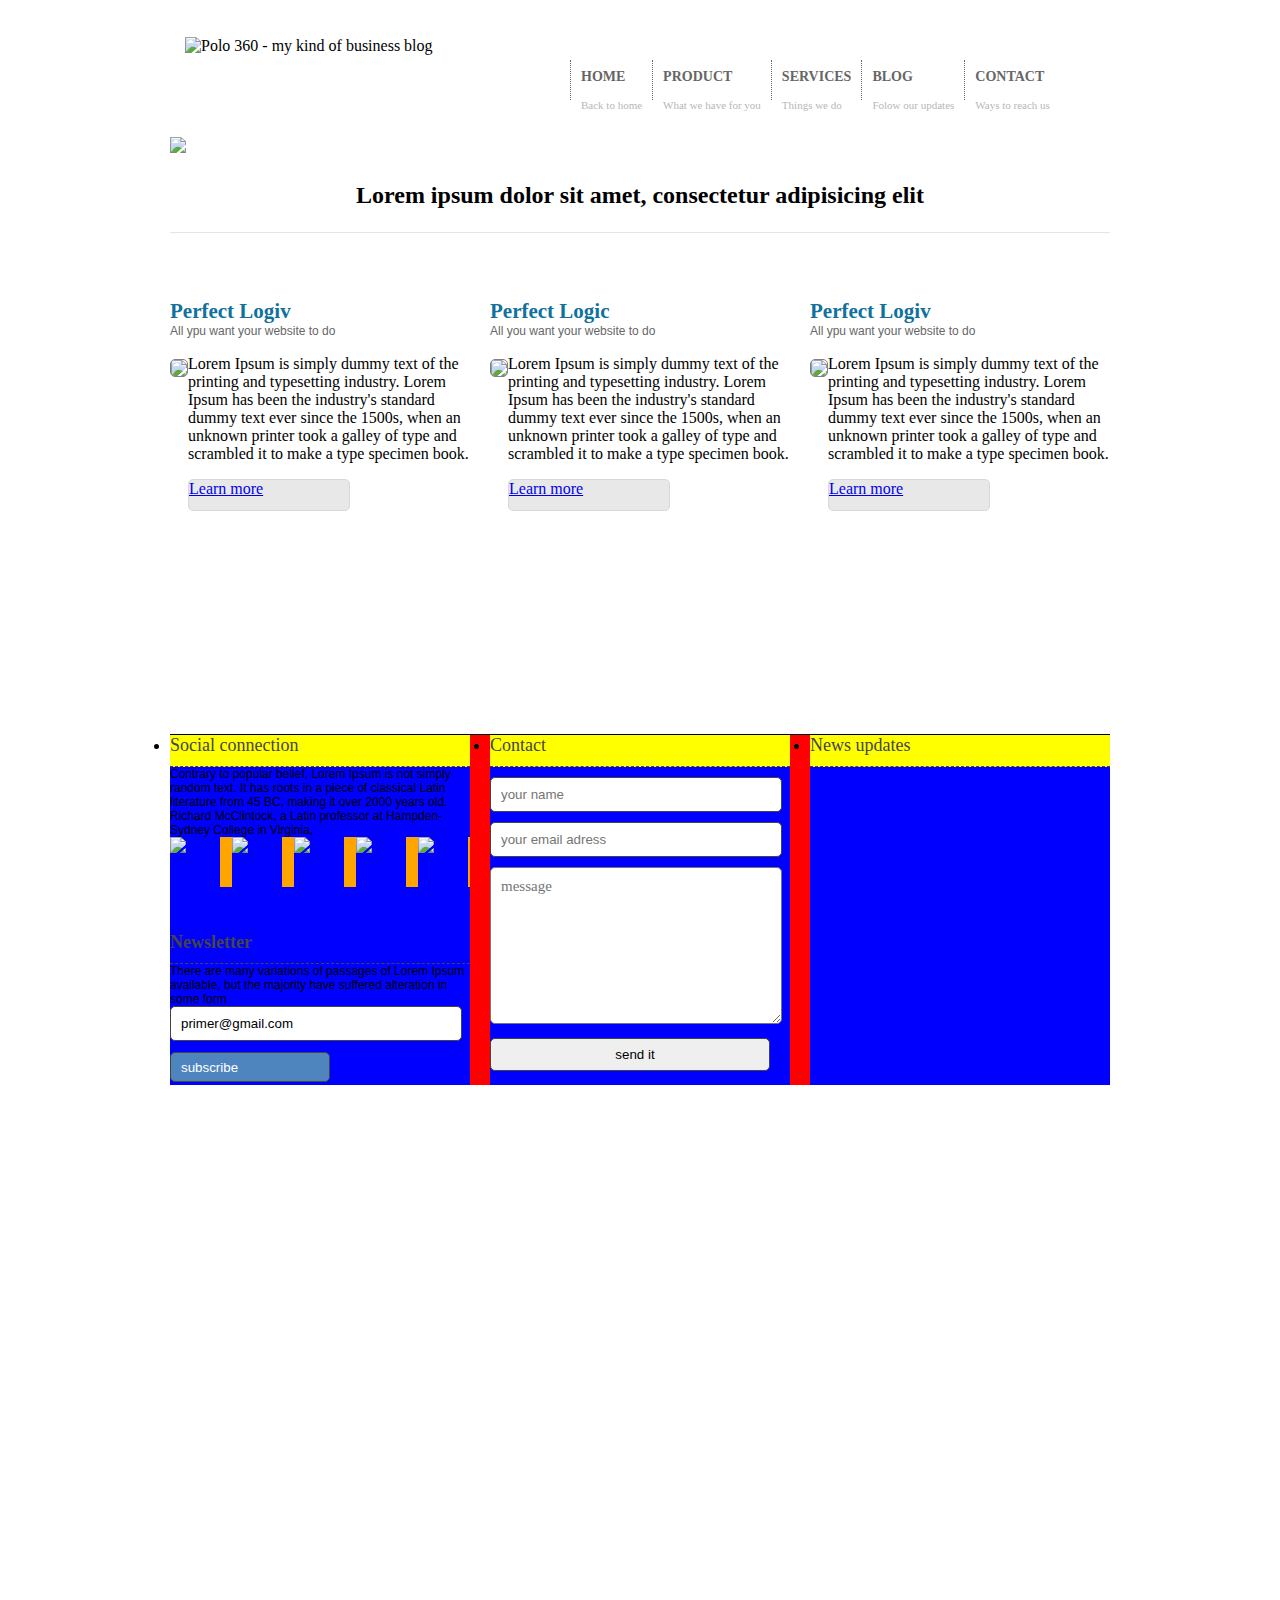
==== cas5.html @ 5f22b411 "Add files via upload" ====
<!DOCTYPE html>
<html>
<head>
	<title>cas5</title>
</head>
<link rel="stylesheet" type="text/css"
	href="cas5.css">
<body>
	<div class="holder">
	<!-- 	<div class="headr"></div> -->
	<header>
		<div class="header-left">
			<img src="logo-polo360.png" alt="Polo 360 - my kind of business blog">
			
		</div>
		<div class="header-right">
			<ul>
				<li>
					<a href="#">
						<h1>Home</h1>
						<span>Back to home</span> </a>
				</li>

				<li>
					<a href="#">
						<h1>Product</h1>
						<span>What we have for you</span> </a>
				</li>
				<li>
					<a href="#">
						<h1>Services</h1>
						<span>Things we do</span> </a>
				</li>
				<li>
					<a href="#">
						<h1>Blog</h1>
						<span>Folow our updates</span> </a>
				</li>
				<li>
					<a href="#">
						<h1>Contact</h1>
						<span>Ways to reach us</span> </a>
				</li>
			</ul>
			
		</div>
		

	</header>
	<div class="slider">
		<img src="slider.png">
		<span class="senka"></span>
		<h1>Lorem ipsum dolor sit amet, consectetur adipisicing elit</h1>
		
	</div>
		<div>
			<ul class="main-list">
				<li>
					<header class="list-header">
						<h1>Perfect Logiv</h1>
						<span> All ypu want your website to do</span>

					</header>
					<div class="img-holder">
						<span class="gorna-senka"></span>
						<img src="
						img1.png">
						<span class="dolna-senka"></span>
					</div>
					<p>Lorem Ipsum is simply dummy text of the printing and typesetting industry. Lorem Ipsum has been the industry's standard dummy text ever since the 1500s, when an unknown printer took a galley of type and scrambled it to make a type specimen book.</p>
					<a href="#">
						<span class="link-tekst">Learn more  </span>
						<span class="link-arrow">
							
						</span>
						</a>
					</li>
					<li>
					<header class="list-header">
						<h1>Perfect Logic</h1>
						<span> All you want your website to do</span>

					</header>
					<div class="img-holder">
						<span class="gorna-senka"></span>
						<img src="
						img1.png">
						<span class="dolna-senka"></span>
					</div>
					<p>Lorem Ipsum is simply dummy text of the printing and typesetting industry. Lorem Ipsum has been the industry's standard dummy text ever since the 1500s, when an unknown printer took a galley of type and scrambled it to make a type specimen book.</p>
					<a href="#">
						<span class="link-tekst">Learn more  </span>
						<span class="link-arrow">
							
						</span>
						</a>
					</li>
					<li>
					<header class="list-header">
						<h1>Perfect Logiv</h1>
						<span> All ypu want your website to do</span>

					</header>
					<div class="img-holder">
						<span class="gorna-senka"></span>
						<img src="
						img1.png">
						<span class="dolna-senka"></span>
					</div>
					<p>Lorem Ipsum is simply dummy text of the printing and typesetting industry. Lorem Ipsum has been the industry's standard dummy text ever since the 1500s, when an unknown printer took a galley of type and scrambled it to make a type specimen book.</p>
					<a href="#">
						<span class="link-tekst">Learn more  </span>
						<span class="link-arrow">
							
						</span>
						</a>
					</li>



				</ul>


				<ul class="vtora-klasa">
					<li>
						<h1>Social connection</h1>
						<p>
							Contrary to popular belief, Lorem Ipsum is not simply random text. It has roots in a piece of classical Latin literature from 45 BC, making it over 2000 years old. Richard McClintock, a Latin professor at Hampden-Sydney College in Virginia,
						</p>
						<ul class="social">
							<li>
								<a href="htpp://facebook.com/"
								target="_BLANK">
								<img src="social.png">
							</a>
							</li>
							<li>
								<a href="htpp://facebook.com/"
								target="_BLANK">
								<img src="social.png">
							</a>
							</li>
							<li>
								<a href="htpp://facebook.com/"
								target="_BLANK">
								<img src="social.png">
							</a>
							</li>
							<li>
								<a href="htpp://facebook.com/"
								target="_BLANK">
								<img src="social.png">
							</a>
							</li>
							<li>
								<a href="htpp://facebook.com/"
								target="_BLANK">
								<img src="social.png">
							</a>
							</li>
							
						</ul>
						<h2>Newsletter</h2>
						<p>There are many variations of passages of Lorem Ipsum available, but the majority have suffered alteration in some form</p>	
						<form>
						   <input type="email" name="email" placeholder="your email adress" value="primer@gmail.com">	
						   <input type="submit" name="submit" value="subscribe"
						    class="kopce">	
						</form>	
						
					</li>

					<li>
						<h1>Contact</h1>
						<form class="kontakt-forma">
							<input type="text" name="name" placeholder="your name">
							<input type="email" name="email" placeholder="your email adress">
							<textarea placeholder="message"></textarea>
							<input type="submit" name="submit" value="send it">
						</form>
						
					</li>
					<li>
						<h1>News updates</h1>
					</li>
				</ul>

					</div>
				</li>
			</ul>
		</div>


	</div>

</body>
</html>
---- cas5.css ----
body {
	margin:0;
    padding: 0;


}

.holder {
	width: 940px;
	height: 1600px;
	margin: 0 auto;
	/*background-color: red;*/
}

header{
   width: 940px;
   height: 137px;

}
.header-left {
	width:320px;
	height: 137px;
	/*background-color: gray;*/
	float:left;
}
.header-left img {
	margin: 37px 0 0 15px;
}

.header-right {
    width:620px;
	height: 137px;
	/*background-color: green;*/
	float: right;
}
.header-right ul {
    width:540px;
	height: 40px;
	/*background-color: orange;*/
	float: right;
	margin: 60px 0 0 0;
	padding: 0;
	list-style: none;

}
.header-right ul li {
	height: 40px;
	float: left;
	padding: 0 10px;
	border-left: 1px dotted #666666;

}

.header-right ul li h1 {
	font-family: Georgia;
	font-size: 14px;
	color: #666666;
	text-transform: uppercase;
}
.header-right ul li span{
	font-family: Tahoma;
    font-size: 11px;
    color: #b7b7b7;



}

.header-right ul li a {
	text-decoration:none;
	height:40px;
	display:block;
}
.senka{
	width: 930px;
	height: 13px;
	background-image:url('slider-shadow.png');
	display: block;
	float: left;


}
.slider{
	/*width: 940px;
	height: 410px;*/
	float:left;
	

}
.slider img {
	float: left;

}
.slider h1 {
	width: 940px;
	font-size: 24px;
	text-align: center;
	height: 50px;
	border-bottom: 1px solid #e5e5e5;
	float: left;
	font-family: Georgia;
}
ul.main-list {
	width: 940px;
	height: 435px;
	margin: 50px 0 0 0;
	padding: 0;
	float: left;
	list-style-type: none;
	float: left;
	border-bottom: 1px solid;

}

ul.main-list li {
	width: 300px;
	height: 435px;
	margin: 0 20px 0 0;
/*	padding: 0;*/
	float: left;

}

header.list-header{
	height: 40px;
    width: 300px;


}
.list-header h1{
	font-family: georgia;
	font-size: 21px;
	margin:0;
	padding: 0;
	color: #11719e;
	width: 300px;

}
.list-header span {
	display: block;
	color: #666666;
	font-family: helvetica;
	font-size: 12px;
	width: 300px;
	
}
.gorna-senka{
	width: 299 px;
	height: 3px;
	display: block;
	float: left;
	background-image: url("img-shadow-down.png");

}
.img-holder img{
	float: left;
	border-radius: 5px;
	border: 1px solid grey;

}
.img-holder {
	height: 205px;
	margin: 20px 0 0 0;
	float: left;
}

}
.main-list p{
	color: #3e3e3e;
	font-family: helvetica;
	font-size: 13px;
	line-height: 18px;
}
.main-list a {
	display: block;
	float: left;
	width: 160px;
	height: 30px;
	background-color: #e8e8e8;
	border: 1px solid #d8d8d8;
	border-radius: 5px;
}
.link-text {
	color: #016999;
	display: block;
	float: left;
	font-size: 13px;
	margin: 7px 0 0 12px;
	font-family: helvetica;
}
.link-arrow {
	width: 300px;
	height: 7px;
	display: block;
	float: right;
	background-image: url("link-arrow.png")
	margin:12px 7px 0 0;
}

.main-list li:last-child {
	margin: 0;

}
.main-list li:nth-child(3) {}

ul.vtora-klasa{
	width: 940px;
	height: 350px;
	float: left;
	background-color: red;
	margin: 0;
	padding: 0;
}

ul.vtora-klasa li{
	width: 300px;
	height: 350px;
	float: left;
	background-color: blue;
	margin: 0 20px 0 0;


}
ul.vtora-klasa li:last-child {
	margin: 0;
}

ul.vtora-klasa li h1 {
	margin: 0;
	padding:0;
	font-size: 18px;
	font-family: georgia;
	font-weight: 400;
	color: #444444;
	background-color: yellow;
	border-bottom: 1px dashed #444444;
	padding: 0 0 10px 0;
}
ul.vtora-klasa li p {
	margin: 0;
	padding: 0;
	font-size: 12px;
	font-family: helvetica;

}
ul.social {
	width: 300px;
	height: 50px;
	background-color:orange;
	margin: 0;
	padding: 0;
	list-style-type: none;


}
ul.social li {
	width: 50px;
	height: 50px;
	float: left;
	margin: 0 12px 0 0;

}
ul.vtora-klasa li h2 {
	font-size: 18px;
	font-family: georgia;
	color: #444444;
	border-bottom: 1px dashed #444444;
	padding: 0 0 10px 0;
	margin: 45px 0 0 0;
}
ul.vtora-klasa input {
	width: 280px;
	height: 33px;
	border-radius: 5px;
	border: 1px solid #444444;
	padding: 0 0 0 10px;

}
input.kopce {
	width: 160px !important;
	height: 30px !important;
	margin: 11px 0 0 0; 
	float: left;
	background-color: #4e85be;
	display: block;
	border: 1px solid #004a80;
	color: #fff;
	text-align: left;

}

form.kontakt-forma {
	width: 300px;
	height: 320px;
	padding: 10px 0 0 0;


}

form.kontakt-forma input {
	width: 280px;
	height: 33px;
	margin: 0 0 10px 0;
	border: 1px solid #444444;

}
form.kontakt-forma textarea {
	width: 270px;
	height: 135px;
	border-radius: 5px;
	padding: 10px;
	font-family: georgia;
	font-size: 15px;
	margin: 0 0 10px 0;


}
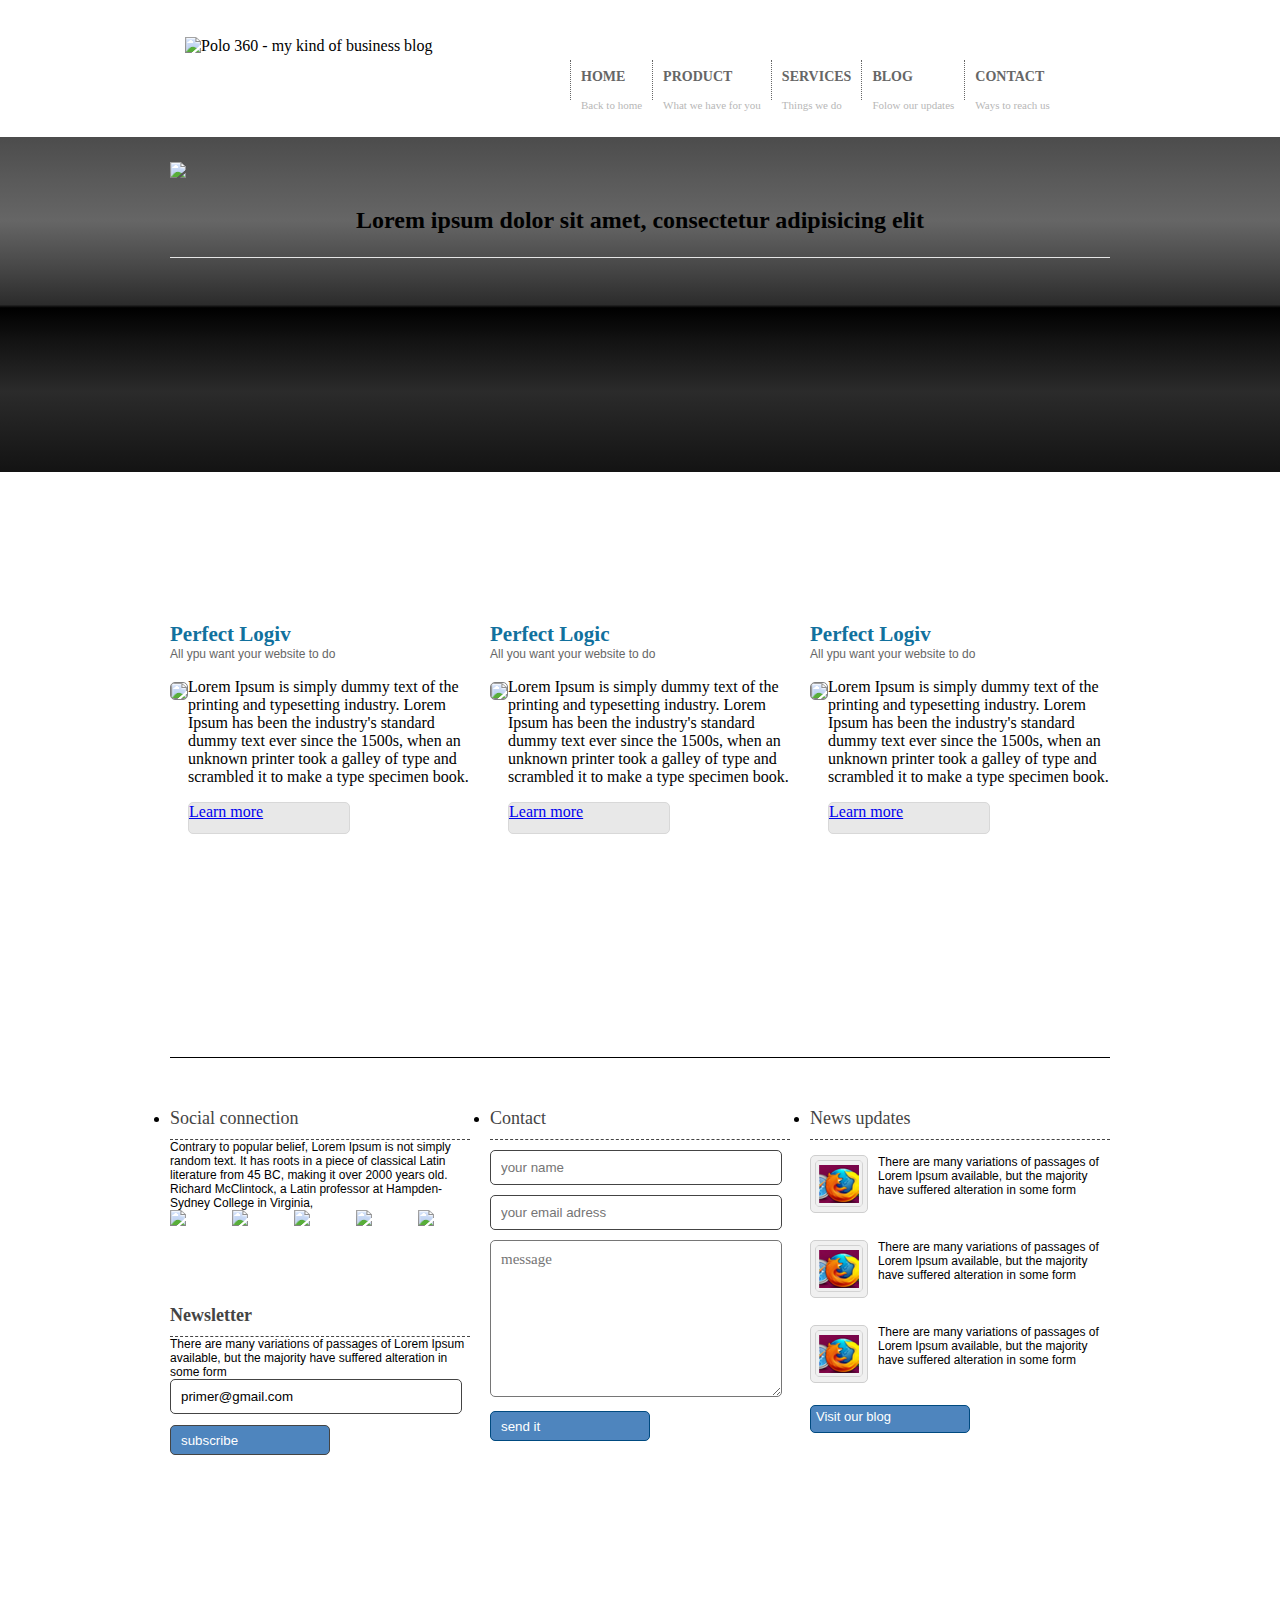
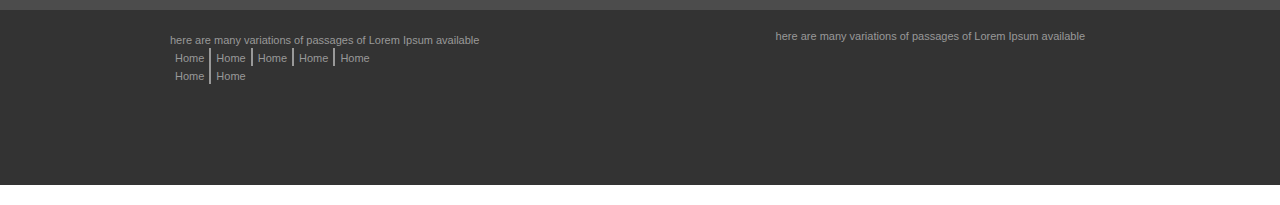
==== commit f990114a: "Add files via upload" ====
--- a/cas5.html
+++ b/cas5.html
@@ -176,12 +176,34 @@
 							<input type="text" name="name" placeholder="your name">
 							<input type="email" name="email" placeholder="your email adress">
 							<textarea placeholder="message"></textarea>
-							<input type="submit" name="submit" value="send it">
+							<input type="submit" name="submit" value="send it" class="send">
 						</form>
 						
 					</li>
 					<li>
 						<h1>News updates</h1>
+						<ul class="updates">
+							<li>
+								<span class="img-frame">
+									<img src="news.png">
+								</span>
+								<p>There are many variations of passages of Lorem Ipsum available, but the majority have suffered alteration in some form</p>	
+							</li>
+							<li><span class="img-frame">
+									<img src="news.png">
+								</span>
+								<p>There are many variations of passages of Lorem Ipsum available, but the majority have suffered alteration in some form</p>	</li>
+							<li><span class="img-frame">
+									<img src="news.png">
+								</span>
+								<p>There are many variations of passages of Lorem Ipsum available, but the majority have suffered alteration in some form</p>	
+							</li>
+						</ul>
+
+						<a href="#" class="visit-blog">
+							Visit our blog
+						</a>
+					</li>
 					</li>
 				</ul>
 
@@ -192,6 +214,32 @@
 
 
 	</div>
+
+	<footer>
+		<div class="footer-wrap">
+			<div class="footer-left">
+			<span>here are many variations of passages of Lorem Ipsum available</span>
+
+			<ul class="footer-nav">
+				<li><a href="#">Home</a></li>
+				<li><a href="#">Home</a></li>
+				<li><a href="#">Home</a></li>
+				<li><a href="#">Home</a></li>
+				<li><a href="#">Home</a></li>
+				<li><a href="#">Home</a></li>
+				<li><a href="#">Home</a></li>
+			</ul>
+		</div>
+			
+
+			<div class="footer-right">
+			<span class="copy ">here are many variations of passages of Lorem Ipsum available</span>
+		</div>
+
+
+		</div>
+	</footer>
+	<div class="slider-background"></div>
 
 </body>
 </html>--- a/cas5.css
+++ b/cas5.css
@@ -1,6 +1,9 @@
+
+
 body {
 	margin:0;
     padding: 0;
+    position: relative;
 
 
 }
@@ -81,9 +84,10 @@
 
 }
 .slider{
-	/*width: 940px;
-	height: 410px;*/
+	width: 940px;
+	height: 410px;
 	float:left;
+	margin: 25px 0 0 0;
 	
 
 }
@@ -207,8 +211,8 @@
 	width: 940px;
 	height: 350px;
 	float: left;
-	background-color: red;
-	margin: 0;
+	/*background-color: red;*/
+	margin: 50px 0 0 0;
 	padding: 0;
 }
 
@@ -216,7 +220,7 @@
 	width: 300px;
 	height: 350px;
 	float: left;
-	background-color: blue;
+/*	background-color: blue;*/
 	margin: 0 20px 0 0;
 
 
@@ -232,7 +236,7 @@
 	font-family: georgia;
 	font-weight: 400;
 	color: #444444;
-	background-color: yellow;
+	/*background-color: yellow;*/
 	border-bottom: 1px dashed #444444;
 	padding: 0 0 10px 0;
 }
@@ -246,7 +250,7 @@
 ul.social {
 	width: 300px;
 	height: 50px;
-	background-color:orange;
+	/*background-color:orange;*/
 	margin: 0;
 	padding: 0;
 	list-style-type: none;
@@ -314,4 +318,167 @@
 	margin: 0 0 10px 0;
 
 
+}
+form.kontakt-forma .send {
+	width: 160px;
+	height: 30px;
+	background-color: #4e85be;
+	color: #fff;
+	text-align: left;
+	border: 1px solid #004a80;
+
+}
+
+ul.updates {
+	width: 299px;
+	height: 250px;
+	margin: 0;
+	padding:0;
+	/*background-color: orange;*/
+	list-style-type: none;
+}
+
+ul.updates li {
+	width: 299px;
+	height: 70px;
+	margin: 15px 0 0 0 !important;
+	/*background-color:green;*/
+}
+
+.img-frame {
+	width: 56px;
+	height: 56px;
+	background-color: #f0f0f0;
+	border: 1px solid #cfcfcf;
+	border-radius: 5px;
+	display: block;
+	float: left;
+}
+
+.img-frame img {
+	width: 48px;
+	height: 47px;
+	margin: 4px 0 0 4px;
+
+}
+
+ul.updates li p {
+	width: 230px;
+	margin: 0 0 0 10px;
+	padding: 0;
+	float: left;
+
+}
+
+.visit-blog {
+	width: 153px;
+	height: 23px;
+	float: left;
+	display: block;
+	text-align: left;
+	color: #fff;
+	text-decoration: none;
+	border: 1px solid #004a80;
+	border-radius: 5px;
+	margin: 10px 0 0 0;
+	padding: 3px 0 0 5px;
+	font-family: helvetica;
+	font-size: 13px;
+	background-color: #4e85be;
+}
+
+footer {
+	width: 100%;  
+	height: 175px;
+	background-color: #333333;   
+	float: left;
+	border-top:  10px solid #4c4c4c;                                                                                                                                                                                                                                                                                                                                                                                                                                         
+}
+
+
+.footer-wrap {
+	width: 940px;
+	height: 175px;
+	/*background-color: red;*/
+	margin: 0 auto;
+}
+
+.footer-left {
+	width: 450px;
+	height: 175px;
+	float: left;
+	/*background-color: orange;*/
+	padding: 20px 0 0 0;
+
+}
+
+.footer-right {
+	width: 450px;
+	height: 175px;
+	float: right;
+	/*background-color: orange;*/
+	padding: 20px 0 0 0;
+	
+}
+
+.footer-wrap span {
+	color: #999999;
+	font-family: helvetica;
+	font-size: 11px;
+
+}
+
+.footer-nav{
+	width: 230px;
+	margin: 0;
+	padding: 0;
+	list-style-type: none;
+
+}
+
+.footer-nav li {
+	float: left;
+	border-left: 2px solid #999999;
+
+}
+
+.footer-nav li:nth-child(1), 
+.footer-nav li:nth-child(6)  {
+	border: 0; }
+
+.footer-nav li:nth-child(1) a, 
+.footer-nav li:nth-child(6) a, {
+	padding: 0 5px 0 0;
+}
+
+.footer-nav li a {
+	color: #999999;
+	font-family: helvetica;
+	font-size: 11px;
+	text-decoration: none;
+	padding: 0 5px;
+
+}
+
+.copy {
+	text-align: right;
+	padding: 0 25px 0 0 ;
+    float: right;
+}
+
+
+.slider-background {
+	width: 100%;
+	height:335px;
+	position: absolute;
+	/*background-color: black;*/
+	top: 137px;
+	z-index: -5;
+	/* Permalink - use to edit and share this gradient: http://colorzilla.com/gradient-editor/#4c4c4c+0,595959+12,666666+25,474747+39,2c2c2c+50,000000+51,111111+60,2b2b2b+76,1c1c1c+91,131313+100;Black+Gloss+%231 */
+background: #4c4c4c; /* Old browsers */
+background: -moz-linear-gradient(top, #4c4c4c 0%, #595959 12%, #666666 25%, #474747 39%, #2c2c2c 50%, #000000 51%, #111111 60%, #2b2b2b 76%, #1c1c1c 91%, #131313 100%); /* FF3.6-15 */
+background: -webkit-linear-gradient(top, #4c4c4c 0%,#595959 12%,#666666 25%,#474747 39%,#2c2c2c 50%,#000000 51%,#111111 60%,#2b2b2b 76%,#1c1c1c 91%,#131313 100%); /* Chrome10-25,Safari5.1-6 */
+background: linear-gradient(to bottom, #4c4c4c 0%,#595959 12%,#666666 25%,#474747 39%,#2c2c2c 50%,#000000 51%,#111111 60%,#2b2b2b 76%,#1c1c1c 91%,#131313 100%); /* W3C, IE10+, FF16+, Chrome26+, Opera12+, Safari7+ */
+filter: progid:DXImageTransform.Microsoft.gradient( startColorstr='#4c4c4c', endColorstr='#131313',GradientType=0 ); /* IE6-9 */
+
 }